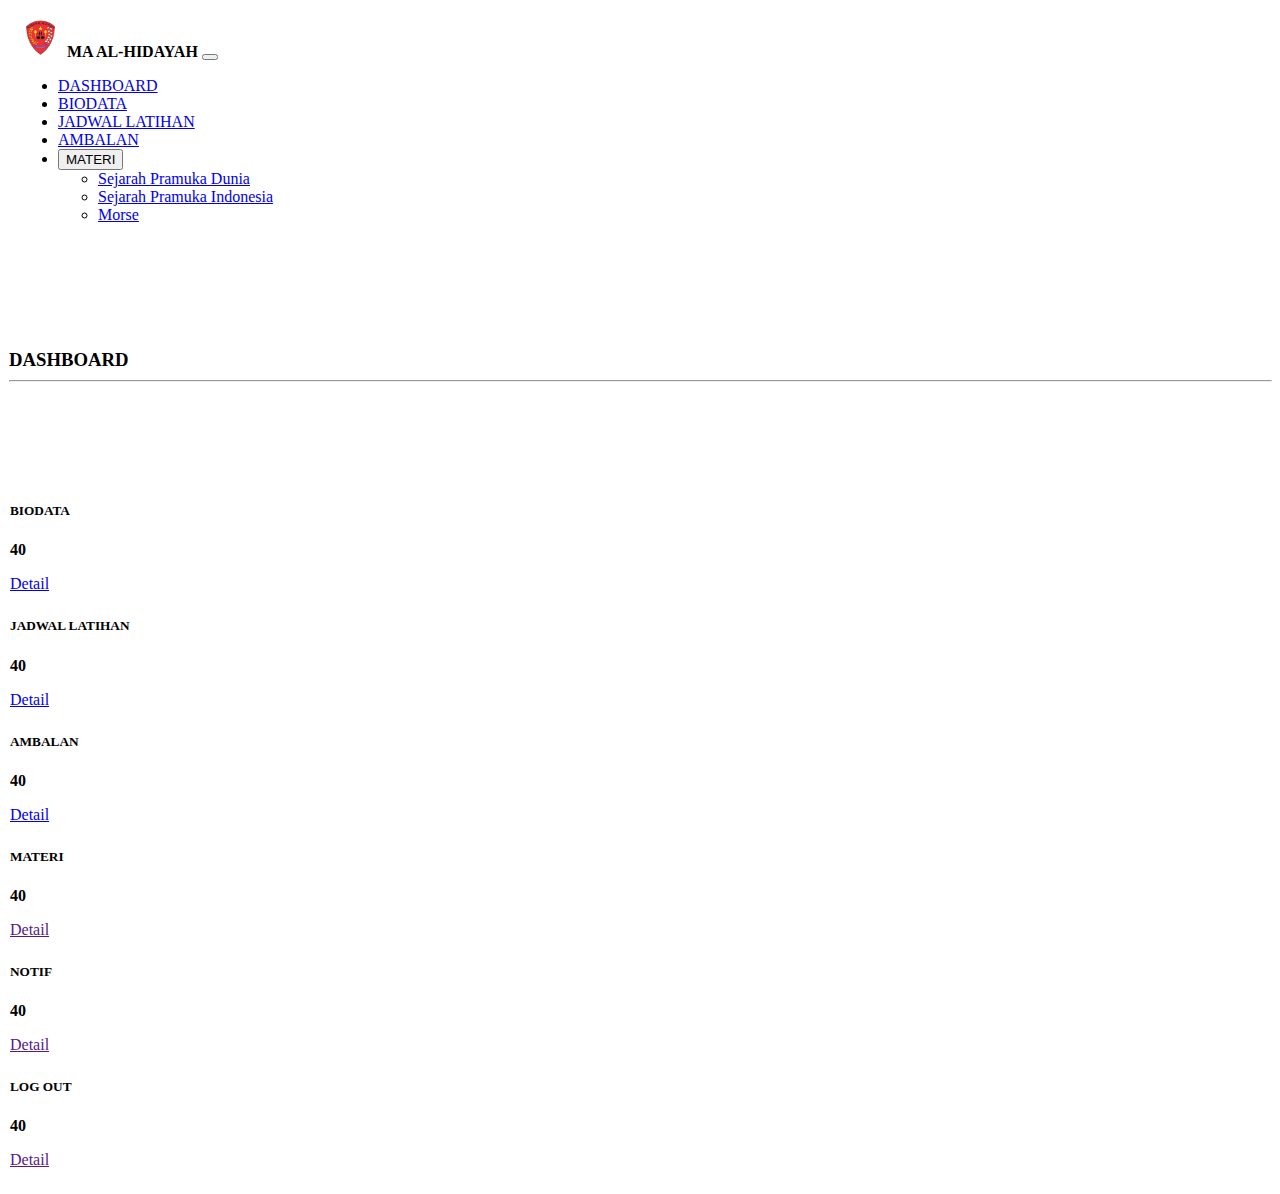
==== index.html @ 9ee16f48 "first commit" ====
<!doctype html>
<html lang="en">
  <head>
    <meta charset="utf-8">
    <meta name="viewport" content="width=device-width, initial-scale=1">
    <title>Dashboarad</title>
    <link href="https://cdn.jsdelivr.net/npm/bootstrap@5.2.3/dist/css/bootstrap.min.css" rel="stylesheet" integrity="sha384-rbsA2VBKQhggwzxH7pPCaAqO46MgnOM80zW1RWuH61DGLwZJEdK2Kadq2F9CUG65" crossorigin="anonymous">

    <!--My css-->
     <link rel="stylesheet" type="text/css" href="css/style1.css"/>

    <!--My Font-->
     <link rel="stylesheet" type="text/css" href="fontawesome-free-6.2.1-web/css/all.min.css"/>
  </head>

  <!--Navbar-->
  <body>
    <nav class="navbar navbar-expand-lg bg-warning shadow fixed-top">
      <div class="container">
        <img src="gambar/logo2.png"  width="45" alt="logo">
        <a class="navbar-brand"><b>MA AL-HIDAYAH</b></a>
        <button class="navbar-toggler" type="button" data-bs-toggle="collapse" data-bs-target="#navbarNav" aria-controls="navbarNav" aria-expanded="false" aria-label="Toggle navigation">
          <span class="navbar-toggler-icon"></span>
        </button>
        <div class="collapse navbar-collapse" id="navbarNav">
          <ul class="navbar-nav ms-auto">
            <li class="nav-item">
              <a class="nav-link active" aria-current="page" href="index.html"><i class="fa-solid fa-house"></i></i>DASHBOARD</a>
            </li>
            <li class="nav-item">
              <a class="nav-link" href="Daftar Siswa.html"><i class="fa-solid fa-graduation-cap"></i>BIODATA</a>
            </li>
            <li class="nav-item">
              <a class="nav-link" href="Jadwal Pelajaran.html"><i class="fa-solid fa-calendar-days"></i>JADWAL LATIHAN</a>
            </li>
            <li class="nav-item">
              <a class="nav-link" href="Jadwal ujian.html"><i class="fa-solid fa-calendar-days"></i>AMBALAN</a>
            </li>
            <li class="nav-item">
              <div class="dropdown">
                <button class="btn btn-warning dropdown-toggle" type="button" data-bs-toggle="dropdown" aria-expanded="false"><i class="fa-solid fa-school"></i>
                  MATERI
                </button>
                <ul class="dropdown-menu">
                  <li><a class="dropdown-item" href="MATERI1.html">Sejarah Pramuka Dunia</a></li>
                  <li><a class="dropdown-item" href="MATERI2.html">Sejarah Pramuka Indonesia</a></li>
                  <li><a class="dropdown-item" href="MATERI3.html">Morse</a></li>
                </ul>
              </div>
            </li>
          </ul>
          </div>
      </div>
    </nav>

    <!--Dashboard-->
    <div class="row">
      <div class="col">
      <h3>
        <i class="fa-solid fa-house"></i>DASHBOARD</i><hr>
      </h3>


      <div class="row text-white">
        <div class="card bg-info" style="width: 25rem;">
          <div class="card-body">
            <div class="card-body-icon">
              <i class="fa-solid fa-graduation-cap"></i>
            </div>
            <h5 class="card-title">BIODATA</h5>
            <div class="display-4">40</div>
            <a href="Daftar Siswa.html"><p class="card-text text-white">Detail<i class="fas fa-angle-double-right ml-2"></i></p></a>
          </div>
        </div>

        <div class="card bg-success" style="width: 25rem;">
          <div class="card-body">
            <div class="card-body-icon">
              <i class="fa-solid fa-calendar-days"></i>
            </div>
            <h5 class="card-title">JADWAL LATIHAN</h5>
            <div class="display-4">40</div>
            <a href="Jadwal Pelajaran.html"><p class="card-text text-white">Detail<i class="fas fa-angle-double-right ml-2"></i></p></a>
          </div>
        </div>  

        <div class="card bg-primary" style="width: 25rem;">
          <div class="card-body">
            <div class="card-body-icon">
              <i class="fa-solid fa-calendar-days"></i>
            </div>
            <h5 class="card-title">AMBALAN</h5>
            <div class="display-4">40</div>
            <a href="Jadwal ujian.html"><p class="card-text text-white">Detail<i class="fas fa-angle-double-right ml-2"></i></p></a>
          </div>
        </div>  

        
        <div class="card bg-danger" style="width: 25rem;">
          <div class="card-body">
            <div class="card-body-icon">
              <i class="fa-solid fa-school"></i>
            </div>
            <h5 class="card-title">MATERI</h5>
            <div class="display-4">40</div>
            <a href=""><p class="card-text text-white">Detail<i class="fas fa-angle-double-right ml-2"></i></p></a>
          </div>
        </div>  

        <div class="card bg-warning" style="width: 25rem;">
          <div class="card-body">
            <div class="card-body-icon">
              <i class="fa-solid fa-bell"></i>
            </div>
            <h5 class="card-title">NOTIF</h5>
            <div class="display-4">40</div>
            <a href=""><p class="card-text text-white">Detail<i class="fas fa-angle-double-right ml-2"></i></p></a>
          </div>
        </div>  

        <div class="card bg-secondary" style="width: 25rem;">
          <div class="card-body">
            <div class="card-body-icon">
              <i class="fas fa-sign-out-alt"></i></i>
            </div>
            <h5 class="card-title">LOG OUT</h5>
            <div class="display-4">40</div>
            <a href=""><p class="card-text text-white">Detail<i class="fas fa-angle-double-right ml-2"></i></p></a>
          </div>
        </div>  

     

    <script src="https://cdn.jsdelivr.net/npm/bootstrap@5.2.3/dist/js/bootstrap.bundle.min.js" integrity="sha384-kenU1KFdBIe4zVF0s0G1M5b4hcpxyD9F7jL+jjXkk+Q2h455rYXK/7HAuoJl+0I4" crossorigin="anonymous"></script>
    <script type="text/javascript" src="java.js"></script>
  </body>
</html>
---- css/style1.css ----
.navbar {
    padding-bottom: 10px;
    padding-top: 10px;
    padding-left: 10px;
    padding-right: 5px;
    ;
}

.nav-link:hover{
    background-color: grey;
    opacity: 0.3;
}

.display-4 {
    font-weight: bold;
}

.card-body-icon {
    position: absolute;
    z-index: 0;
    top: 25px;
    right: 4px;
    opacity: 0.4;
    font-size: 90px;
}

.card {
    margin-top: 0px;
    margin-bottom: 25px;
    margin-right: 25px;
}

.row {
   padding-top: 5rem;
   margin-left: 1px;
   margin-bottom: 10px;

}
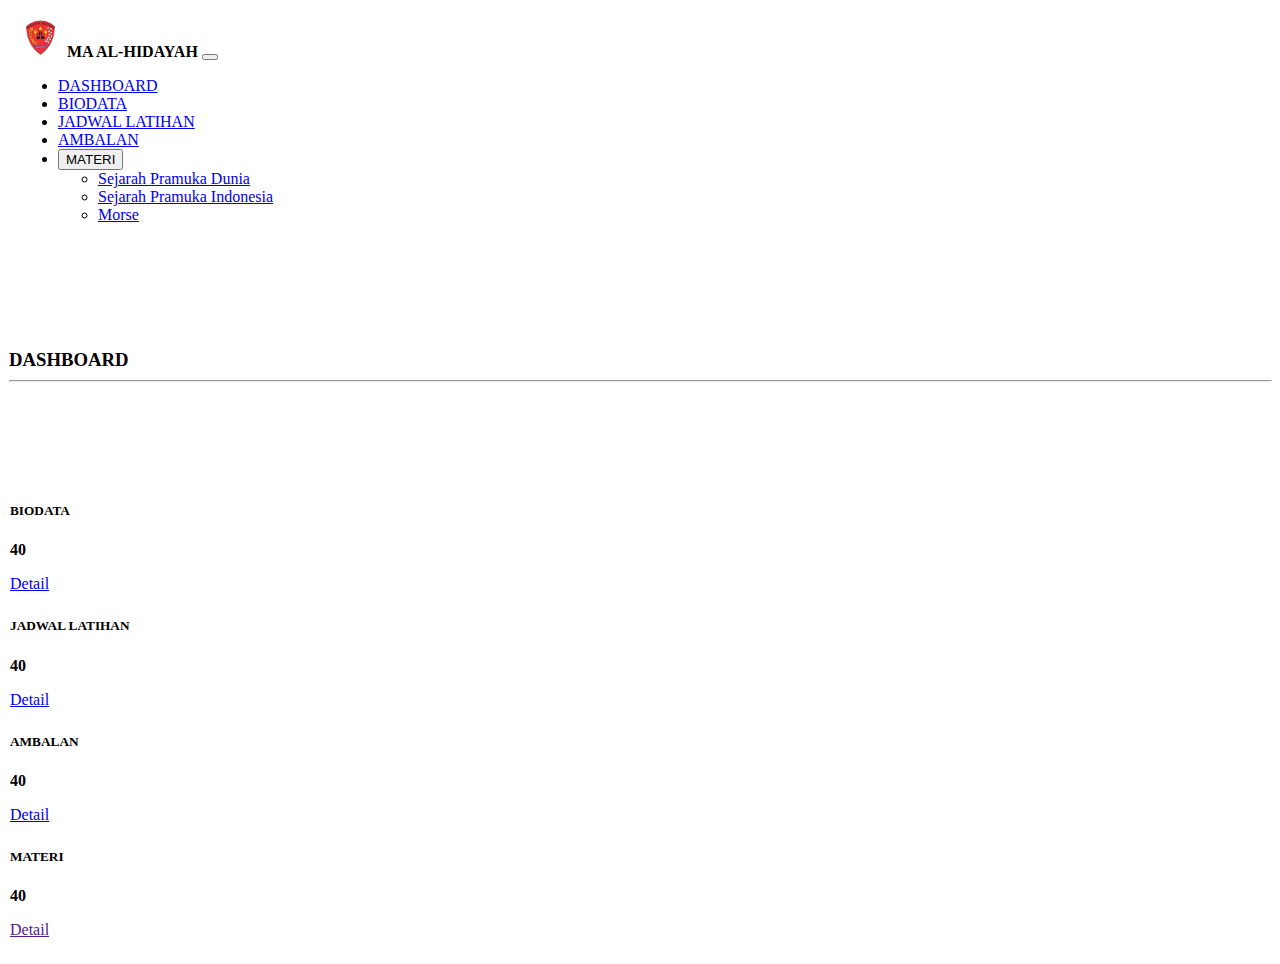
==== commit 3c2a4bd2: "ubah index" ====
--- a/index.html
+++ b/index.html
@@ -107,30 +107,6 @@
           </div>
         </div>  
 
-        <div class="card bg-warning" style="width: 25rem;">
-          <div class="card-body">
-            <div class="card-body-icon">
-              <i class="fa-solid fa-bell"></i>
-            </div>
-            <h5 class="card-title">NOTIF</h5>
-            <div class="display-4">40</div>
-            <a href=""><p class="card-text text-white">Detail<i class="fas fa-angle-double-right ml-2"></i></p></a>
-          </div>
-        </div>  
-
-        <div class="card bg-secondary" style="width: 25rem;">
-          <div class="card-body">
-            <div class="card-body-icon">
-              <i class="fas fa-sign-out-alt"></i></i>
-            </div>
-            <h5 class="card-title">LOG OUT</h5>
-            <div class="display-4">40</div>
-            <a href=""><p class="card-text text-white">Detail<i class="fas fa-angle-double-right ml-2"></i></p></a>
-          </div>
-        </div>  
-
-     
-
     <script src="https://cdn.jsdelivr.net/npm/bootstrap@5.2.3/dist/js/bootstrap.bundle.min.js" integrity="sha384-kenU1KFdBIe4zVF0s0G1M5b4hcpxyD9F7jL+jjXkk+Q2h455rYXK/7HAuoJl+0I4" crossorigin="anonymous"></script>
     <script type="text/javascript" src="java.js"></script>
   </body>
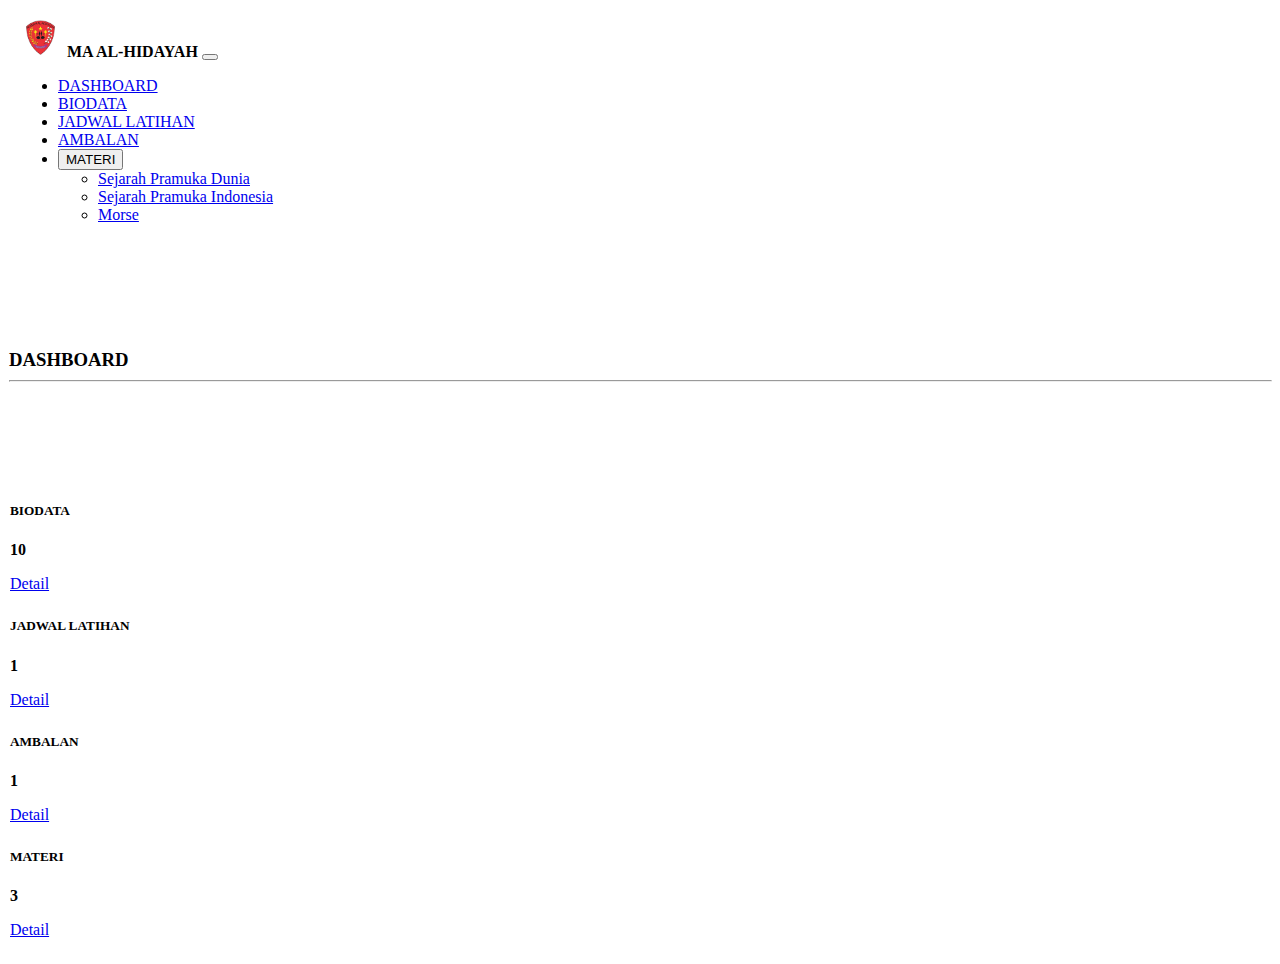
==== commit 2c856ea1: "nambah file" ====
--- a/index.html
+++ b/index.html
@@ -68,7 +68,7 @@
               <i class="fa-solid fa-graduation-cap"></i>
             </div>
             <h5 class="card-title">BIODATA</h5>
-            <div class="display-4">40</div>
+            <div class="display-4">10</div>
             <a href="Daftar Siswa.html"><p class="card-text text-white">Detail<i class="fas fa-angle-double-right ml-2"></i></p></a>
           </div>
         </div>
@@ -79,7 +79,7 @@
               <i class="fa-solid fa-calendar-days"></i>
             </div>
             <h5 class="card-title">JADWAL LATIHAN</h5>
-            <div class="display-4">40</div>
+            <div class="display-4">1</div>
             <a href="Jadwal Pelajaran.html"><p class="card-text text-white">Detail<i class="fas fa-angle-double-right ml-2"></i></p></a>
           </div>
         </div>  
@@ -90,7 +90,7 @@
               <i class="fa-solid fa-calendar-days"></i>
             </div>
             <h5 class="card-title">AMBALAN</h5>
-            <div class="display-4">40</div>
+            <div class="display-4">1</div>
             <a href="Jadwal ujian.html"><p class="card-text text-white">Detail<i class="fas fa-angle-double-right ml-2"></i></p></a>
           </div>
         </div>  
@@ -102,8 +102,8 @@
               <i class="fa-solid fa-school"></i>
             </div>
             <h5 class="card-title">MATERI</h5>
-            <div class="display-4">40</div>
-            <a href=""><p class="card-text text-white">Detail<i class="fas fa-angle-double-right ml-2"></i></p></a>
+            <div class="display-4">3</div>
+            <a href="materiInduk.html"><p class="card-text text-white">Detail<i class="fas fa-angle-double-right ml-2"></i></p></a>
           </div>
         </div>  
 
